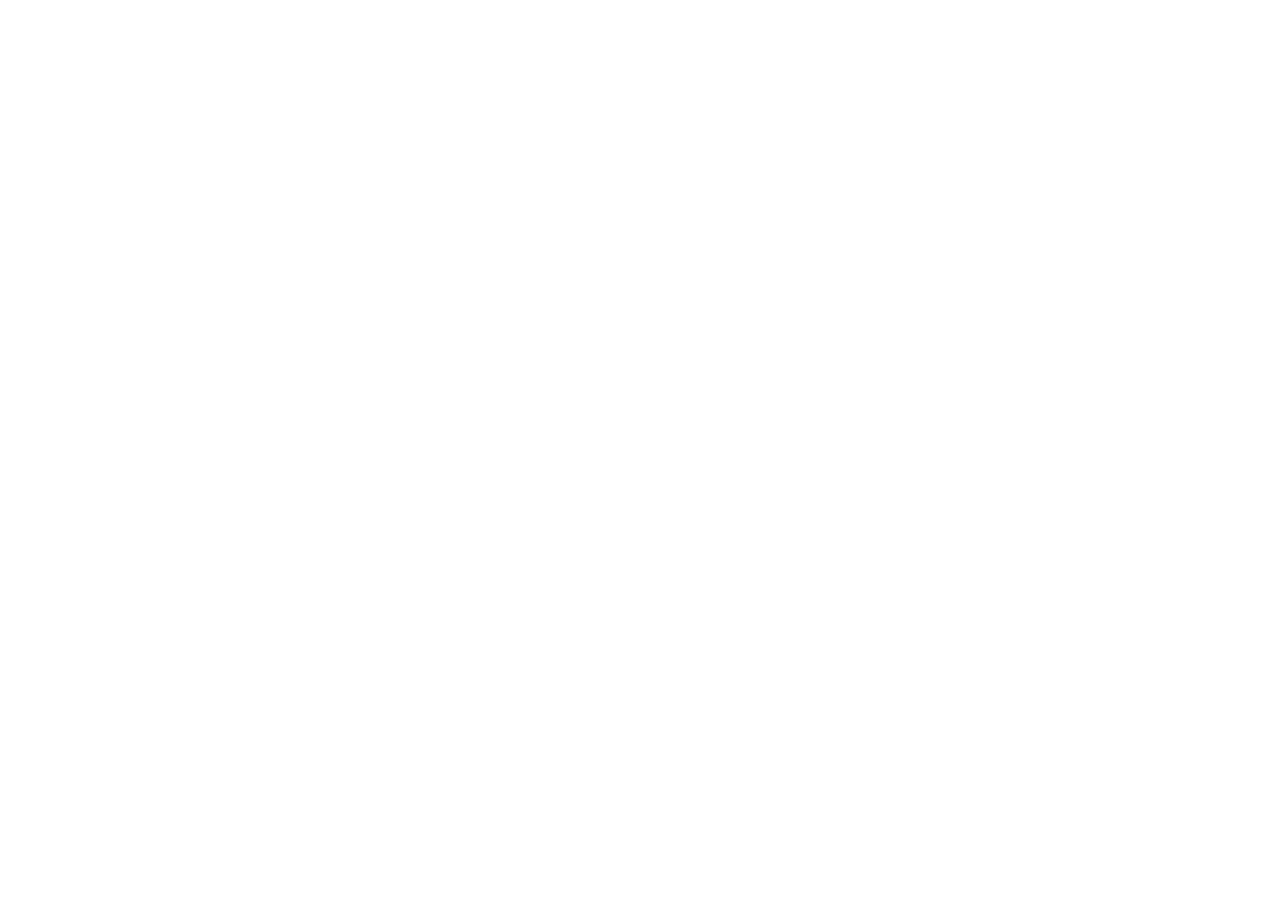
==== templates/Messenger/index.html @ c1e96ca6 "Prepare for production" ====
<!DOCTYPE html>
{% load static %}
<html lang="en" dir="ltr">
  <head>
    <meta charset="utf-8">
    <title></title>
  </head>
  <body>
  <div id="top">
  textify says hello
  </div>
  <script type="text/javascript">
  var person = prompt("Enter your phone number","");
  // // document.getElementById("top").innerHTML = person;
  let address = 'https://textify-rocks.herokuapp.com/home/' + person + '/'
  console.log(address)
  location.replace(address)

  </script>
  </body>
</html>
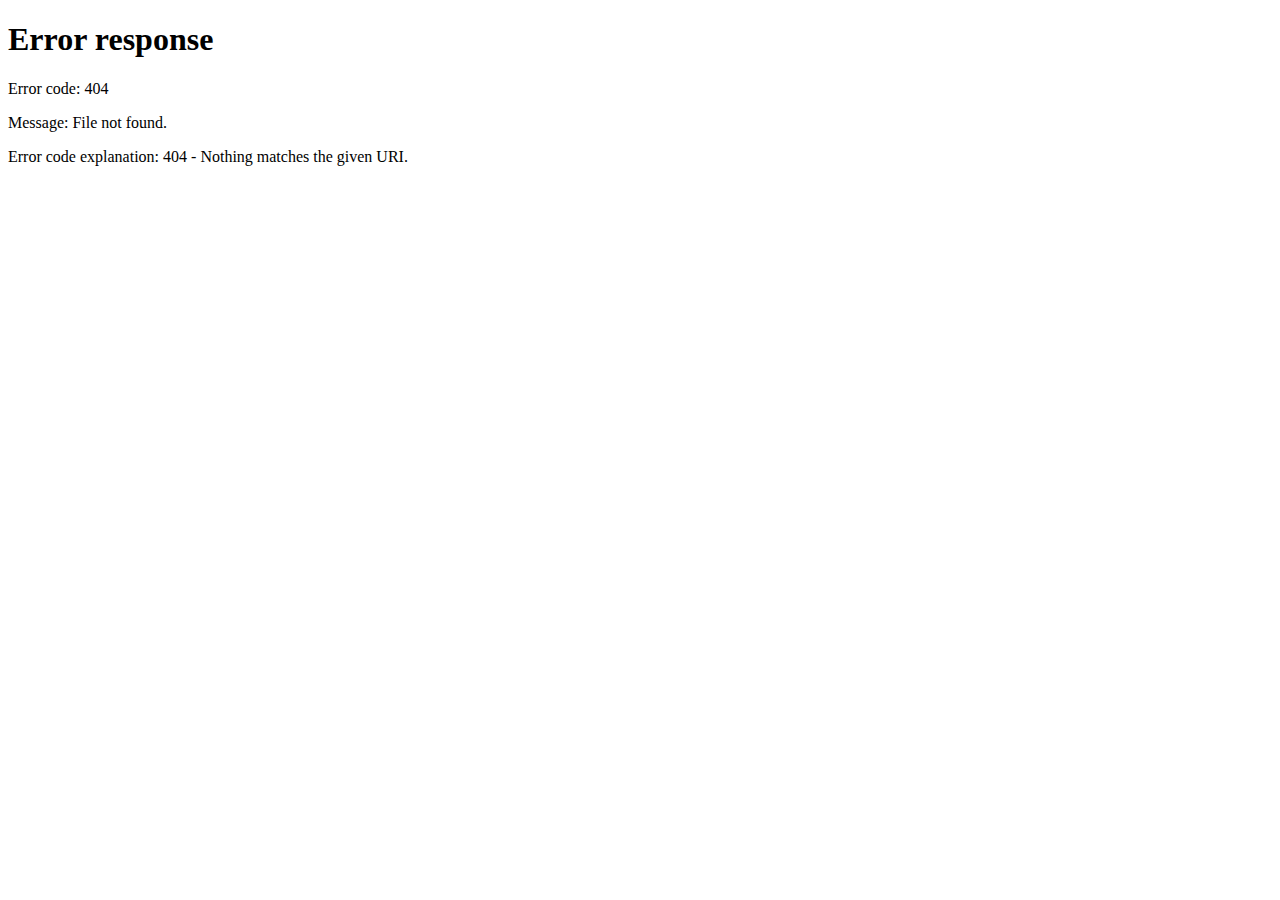
==== commit 51095dbc: "production" ====
--- a/templates/Messenger/index.html
+++ b/templates/Messenger/index.html
@@ -11,8 +11,12 @@
   </div>
   <script type="text/javascript">
   var person = prompt("Enter your phone number","");
-  // // document.getElementById("top").innerHTML = person;
-  let address = 'https://textify-rocks.herokuapp.com/home/' + person + '/'
+  var loc = window.location;
+  let hsStart = 'http://'
+  if (loc.protocol == 'https:'){
+      hsStart = 'https://'
+  }
+  let address = hsStart + loc.host + '/home/' + person + '/'
   console.log(address)
   location.replace(address)
 
